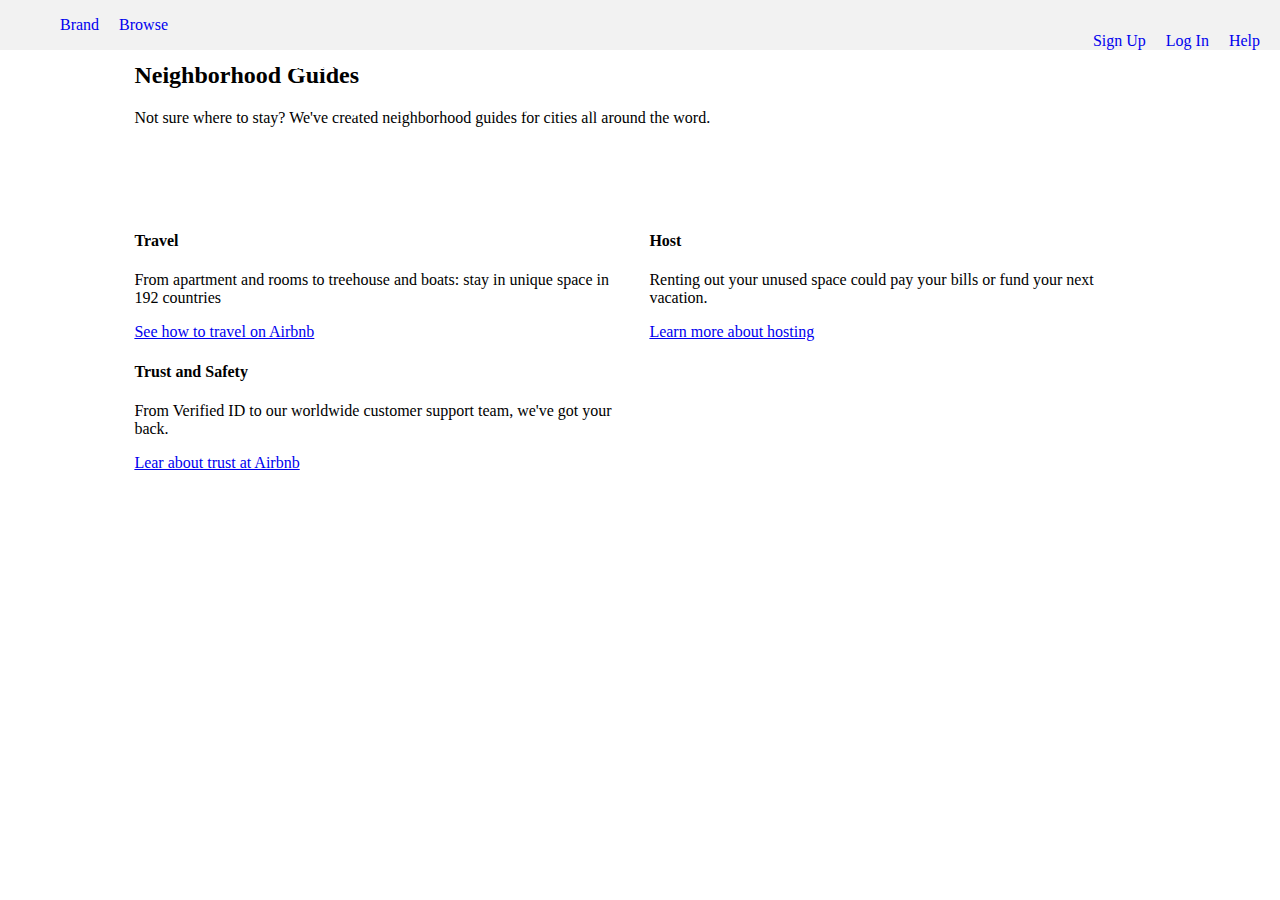
==== index.htm @ 91d798dd "init project" ====
<!DOCTYPE html>
<html lang="en">

<head>
    <meta charset="UTF-8">
    <meta http-equiv="X-UA-Compatible" content="IE=edge">
    <meta name="viewport" content="width=device-width, initial-scale=1.0">
    <title>Document</title>
</head>
<link rel="stylesheet" href="style.css">
<body>
    <div id="menu">
        <ul id="left">
            <li> <a href="#">Brand</a></li>
            <li> <a href="#">Browse</a></li>

        </ul>
        <ul id="right">
            <li> <a href="register.htm">Sign Up</a> </li>
            <li> <a href="login.htm">Log In</a> </li>
            <li> <a href="#">Help</a> </li>
        </ul>
    </div>
    <div id="panner">
        <div id="text">
            <h1>Find a place to stay.</h1>
            <p>Rent from people in over 34,000 cities and 192 countries</p>
        </div>
        <img id="img-panner" src=" https://s3.amazonaws.com/codecademy-content/courses/ltp/img/lodging.png" alt="">
    </div>
    <div id="body">
        <h2>Neighborhood Guides</h2>
        <p>Not sure where to stay? We've created neighborhood guides for cities all around the word.</p>
        <div id="row1">
            <img width="360px" src="https://s3.amazonaws.com/codecademy-content/courses/ltp/img/mexico-city.png"
                alt=""><br><br>
            <img width="360px" src="https://s3.amazonaws.com/codecademy-content/courses/ltp/img/ny.png" alt=""><br>
        </div>
        <div id="row2">
            <img width="360px" src="https://s3.amazonaws.com/codecademy-content/courses/ltp/img/tokyo.png" alt=""><br><br>
            <img width="360px" src="https://s3.amazonaws.com/codecademy-content/courses/ltp/img/paris.png" alt=""><br>
        </div>
        <div id="row3">
            <img width="360px" src="https://s3.amazonaws.com/codecademy-content/courses/ltp/img/invite.png" alt="">
        </div>
    </div>
    <div id="footer" class="row">
        <div id="footer1">
            <h4>Travel</h4>
            <p>From apartment and rooms to treehouse and boats: stay in unique space in 192 countries</p>
            <a href="#">See how to travel on Airbnb</a>
        </div>
        <div id="footer2">
            <h4>Host</h4>
            <p>Renting out your unused space could pay your bills or  fund your next vacation.</p>
            <a href="#">Learn more about hosting</a>
        </div>
        <div id="footer3" >
            <h4>Trust and Safety</h4>
            <p>From Verified ID to our worldwide customer support team, we've got your back.</p>
            <a href="#">Lear about trust at Airbnb</a>
        </div>
    </div>
</body>

</html>
---- style.css ----
* {

    box-sizing: border-box;
  
  }
  [class*="col-"] {
    width: 100%;
  }
  @media only screen and (min-width: 768px) {
    .col-1 {width: 8.33%;}
    .col-2 {width: 16.66%;}
    .col-3 {width: 25%;}
    .col-4 {width: 33.33%;}
    .col-5 {width: 41.66%;}
    .col-6 {width: 50%;}
    .col-7 {width: 58.33%;}
    .col-8 {width: 66.66%;}
    .col-9 {width: 75%;}
    .col-10 {width: 83.33%;}
    .col-11 {width: 91.66%;}
    .col-12 {width: 100%;}
  }
  @media only screen and (min-width: 922px) {
    .col-s-1 {width: 8.33%;}
    .col-s-2 {width: 16.66%;}
    .col-s-3 {width: 25%;}
    .col-s-4 {width: 33.33%;}
    .col-s-5 {width: 41.66%;}
    .col-s-6 {width: 50%;}
    .col-s-7 {width: 58.33%;}
    .col-s-8 {width: 66.66%;}
    .col-s-9 {width: 75%;}
    .col-s-10 {width: 83.33%;}
    .col-s-11 {width: 91.66%;}
    .col-s-12 {width: 100%;}
  }
ul li {
    list-style: none;
    float: left;
    margin-left: 20px;
}

ul li a {
    text-decoration: none;
}
#menu {
    width: 100%;
    height: 50px;
    background-color: #f2f2f2;
    position: fixed;
    top: 0;
    left: 0;
    z-index: 999;
    ma
}
#right {
    float: right;
    margin-right: 20px;
}

#img-panner {
    margin-top: 30px;
    margin-left: 180px;

}

#panner {
    position: relative;
}

#text {
    position: absolute;
    color: #fff;
    top: 30%;
    left: 20%;
}

#body {
   margin-left: 10%;
}

#row1 {
    float: left;
    margin-right: 20px;
}

#row2 {
    float: left;
    margin-right: 20px;

}
#footer{
    margin-top: 50px;
   margin-left: 10%;

}
#footer1{
    float: left;
    margin-right: 15px;
    width: 500px;
}
#footer2{
    float: left;
    margin-right: 15px;
    width: 500px;

}
#footer3{
    float: left;
    margin-right: 15px;
    width: 500px;

}
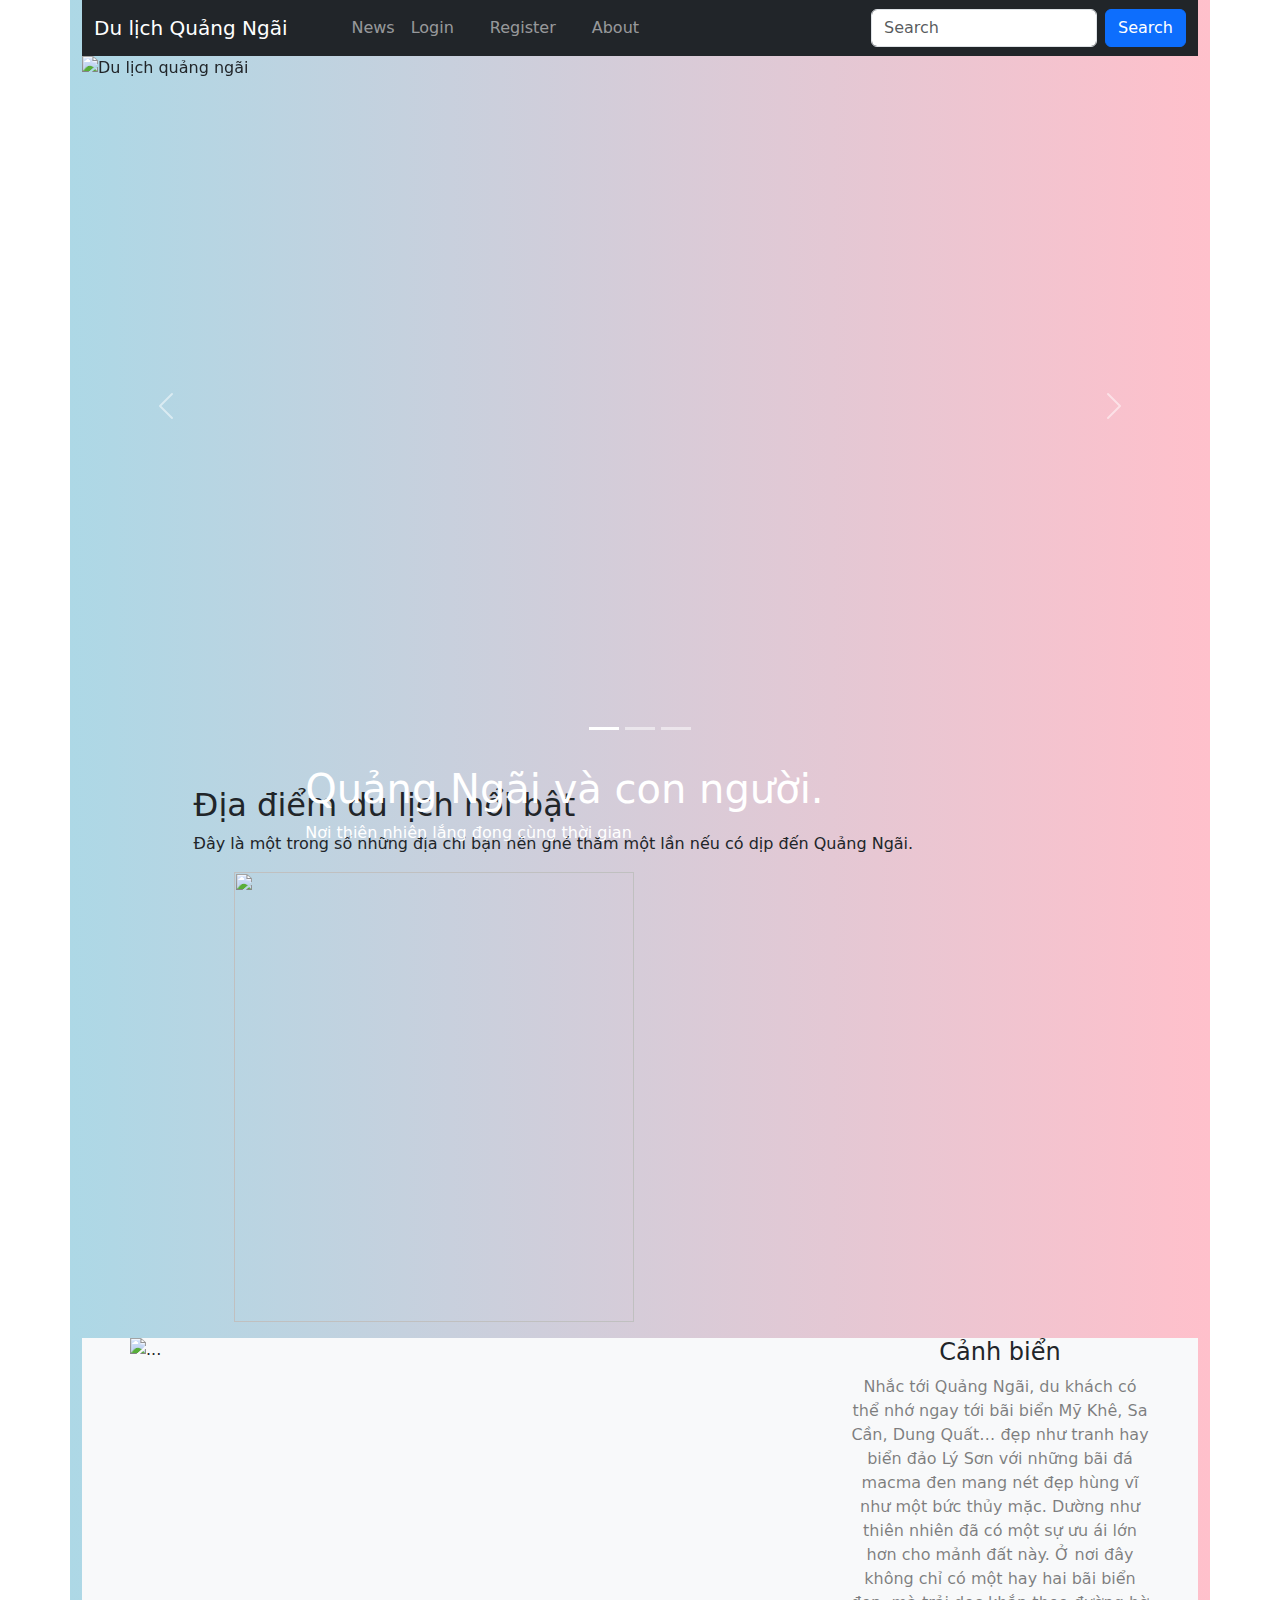
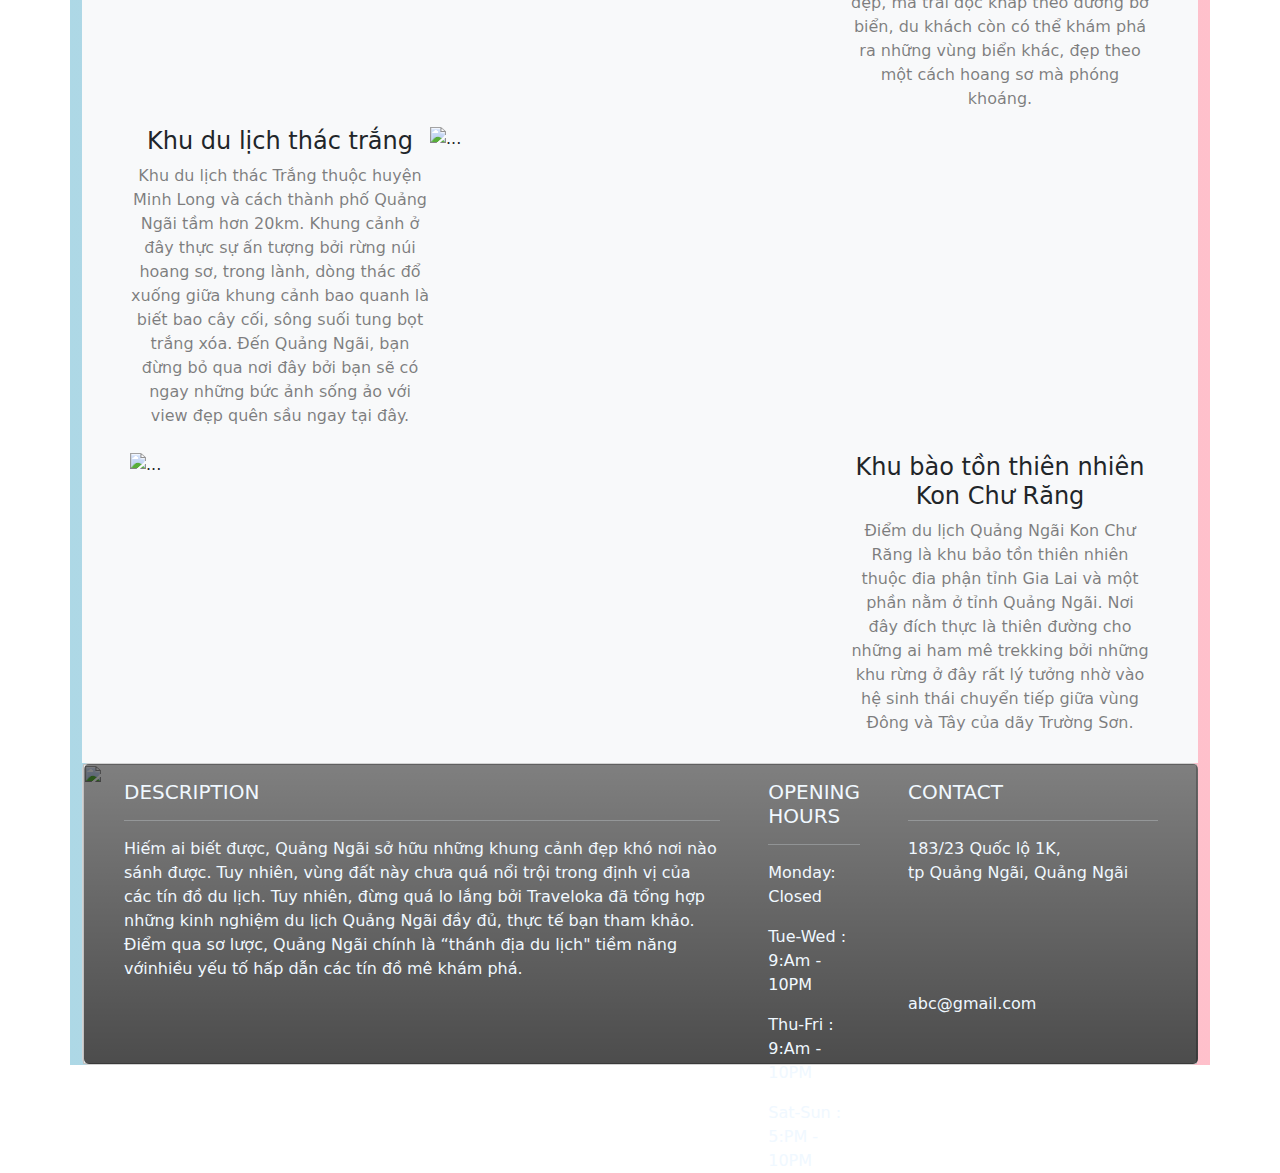
==== commit f8b5e1b1: "ok" ====
--- a/index.htm
+++ b/index.htm
@@ -6,61 +6,218 @@
     <meta http-equiv="X-UA-Compatible" content="IE=edge">
     <meta name="viewport" content="width=device-width, initial-scale=1.0">
     <title>Document</title>
+    <link rel="stylesheet" href="https://cdnjs.cloudflare.com/ajax/libs/font-awesome/6.1.1/css/all.min.css" integrity="sha512-KfkfwYDsLkIlwQp6LFnl8zNdLGxu9YAA1QvwINks4PhcElQSvqcyVLLD9aMhXd13uQjoXtEKNosOWaZqXgel0g==" crossorigin="anonymous" referrerpolicy="no-referrer" />
+    <link href="https://cdn.jsdelivr.net/npm/bootstrap@5.1.3/dist/css/bootstrap.min.css" rel="stylesheet">
+    <script src="https://cdn.jsdelivr.net/npm/bootstrap@5.1.3/dist/js/bootstrap.bundle.min.js"></script>
+    <meta name="google-site-verification" content="Sgm8UNZdfaygU3gzTI-pLdXJlkpY30Rg9vvi_wP6a4U" />
+    <!-- Global site tag (gtag.js) - Google Analytics -->
+    <script async src="https://www.googletagmanager.com/gtag/js?id=G-XXP3CM831B"></script>
+    <script>
+        window.dataLayer = window.dataLayer || [];
+
+        function gtag() {
+            dataLayer.push(arguments);
+        }
+        gtag('js', new Date());
+
+        gtag('config', 'G-XXP3CM831B');
+    </script>
+    <!-- Messenger Chat Plugin Code -->
+    <div id="fb-root"></div>
+
+    <!-- Your Chat Plugin code -->
+    <div id="fb-customer-chat" class="fb-customerchat">
+    </div>
+
+    <script>
+        var chatbox = document.getElementById('fb-customer-chat');
+        chatbox.setAttribute("page_id", "107654771903775");
+        chatbox.setAttribute("attribution", "biz_inbox");
+    </script>
+
+    <!-- Your SDK code -->
+    <script>
+        window.fbAsyncInit = function () {
+            FB.init({
+                xfbml: true,
+                version: 'v13.0'
+            });
+        };
+
+        (function (d, s, id) {
+            var js, fjs = d.getElementsByTagName(s)[0];
+            if (d.getElementById(id)) return;
+            js = d.createElement(s);
+            js.id = id;
+            js.src = 'https://connect.facebook.net/en_US/sdk/xfbml.customerchat.js';
+            fjs.parentNode.insertBefore(js, fjs);
+        }(document, 'script', 'facebook-jssdk'));
+    </script>
+    <link rel="stylesheet" href="style.css">
 </head>
-<link rel="stylesheet" href="style.css">
-<body>
-    <div id="menu">
-        <ul id="left">
-            <li> <a href="#">Brand</a></li>
-            <li> <a href="#">Browse</a></li>
-
-        </ul>
-        <ul id="right">
-            <li> <a href="register.htm">Sign Up</a> </li>
-            <li> <a href="login.htm">Log In</a> </li>
-            <li> <a href="#">Help</a> </li>
-        </ul>
-    </div>
+
+<body >
+  <div class="container" style="background-image: linear-gradient(to right,lightblue,pink);">
+    <nav class="navbar navbar-expand-sm navbar-dark bg-dark">
+        <div class="container-fluid">
+          <a class="navbar-brand" href="javascript:void(0)">Du lịch Quảng Ngãi</a>
+          <button class="navbar-toggler" type="button" data-bs-toggle="collapse" data-bs-target="#mynavbar">
+            <span class="navbar-toggler-icon"></span>
+          </button>
+          <div class="collapse navbar-collapse" id="mynavbar">
+            <ul class="navbar-nav me-auto">
+              <li class="nav-item">
+                <li class="nav-item">
+                  <a class="nav-link" href="news.html">News</a>
+                </li>
+                <a class="nav-link" href="login.htm">Login</a>
+              </li>
+              <li class="nav-item">
+                <a class="nav-link" href="register.htm">Register</a>
+              </li>
+              <li class="nav-item">
+                <a class="nav-link" href="about.htm">About</a>
+              </li>
+            </ul>
+            <form class="d-flex">
+              <input class="form-control me-2" type="text" placeholder="Search">
+              <button class="btn btn-primary" type="button">Search</button>
+            </form>
+          </div>
+        </div>
+      </nav>
+    <!-- Carousel -->
+<div id="demo" class="carousel slide" data-bs-ride="carousel">
+
+    <!-- Indicators/dots -->
+    <div class="carousel-indicators">
+      <button type="button" data-bs-target="#demo" data-bs-slide-to="0" class="active"></button>
+      <button type="button" data-bs-target="#demo" data-bs-slide-to="1"></button>
+      <button type="button" data-bs-target="#demo" data-bs-slide-to="2"></button>
+    </div>
+  
+    <!-- The slideshow/carousel -->
+    <div class="carousel-inner">
+      <div class="carousel-item active">
+        <img height="700px" width="1000px" src="https://khongsolac.com/wp-content/uploads/2019/10/dia-diem-du-lich-quang-ngai-25.jpg" alt="Du lịch quảng ngãi" class="d-block w-100">
+      </div>
+      <div class="carousel-item">
+        <img height="700px" width="1000px"src="https://media.truyenhinhdulich.vn/upload/news/3202_quang_ngai_khai_thac_loi_the_tu_du_lich_cong_dong_06153806032019.jpg" alt="Du lịch quảng ngãi" class="d-block w-100">
+      </div>
+      <div class="carousel-item">
+        <img height="700px" width="1000px"src="https://cdn3.ivivu.com/2016/11/du-lich-quang-ngai-ivivu-2.jpg" alt="Du lịch quảng ngãi" class="d-block w-100">
+      </div>
+    </div>
+  
+    <!-- Left and right controls/icons -->
+    <button class="carousel-control-prev" type="button" data-bs-target="#demo" data-bs-slide="prev">
+      <span class="carousel-control-prev-icon"></span>
+    </button>
+    <button class="carousel-control-next" type="button" data-bs-target="#demo" data-bs-slide="next">
+      <span class="carousel-control-next-icon"></span>
+    </button>
+  </div>
+  
     <div id="panner">
         <div id="text">
-            <h1>Find a place to stay.</h1>
-            <p>Rent from people in over 34,000 cities and 192 countries</p>
-        </div>
-        <img id="img-panner" src=" https://s3.amazonaws.com/codecademy-content/courses/ltp/img/lodging.png" alt="">
+            <h1>Quảng Ngãi và con người.</h1>
+            <p>Nơi thiên nhiên lắng đọng cùng thời gian</p>
+        </div>
+        <img id="img-panner" src=" https://topquangngai.vn/wp-content/uploads/2021/09/canh-dep-quang-ngai-nhin-tu-tren-cao-Cau-Tre-Xom-Lan-Quang-Ngai-VnExpress_1562727563_VnEx.jpg" alt="">
     </div>
     <div id="body">
-        <h2>Neighborhood Guides</h2>
-        <p>Not sure where to stay? We've created neighborhood guides for cities all around the word.</p>
+        <h2>Địa điểm du lịch nổi bật</h2>
+        <p>Đây là một trong số những địa chỉ bạn nên ghé thăm một lần nếu có dịp đến Quảng Ngãi.</p>
         <div id="row1">
-            <img width="360px" src="https://s3.amazonaws.com/codecademy-content/courses/ltp/img/mexico-city.png"
+            <img width="360px" src="https://nld.mediacdn.vn/2020/6/11/3-159184892001785313399.jpg"
                 alt=""><br><br>
-            <img width="360px" src="https://s3.amazonaws.com/codecademy-content/courses/ltp/img/ny.png" alt=""><br>
+            <img width="360px" src="https://vivulyson.com/uploads/images/blog/xem-an-choi/35/Top-5-diem-den-du-lich-Quang-Ngai-nhat-dinh-phai-den-mot-lan-02.jpg" alt=""><br>
         </div>
         <div id="row2">
-            <img width="360px" src="https://s3.amazonaws.com/codecademy-content/courses/ltp/img/tokyo.png" alt=""><br><br>
-            <img width="360px" src="https://s3.amazonaws.com/codecademy-content/courses/ltp/img/paris.png" alt=""><br>
+            <img width="360px" src="https://top10quangngai.vn/wp-content/uploads/2021/06/danh-lam-thang-canh-quang-ngai-3_optimized.jpg"
+                alt=""><br><br>
+            <img width="360px" src="https://vivulyson.com/uploads/images/blog/vi-vu/dia-diem-du-lich-quang-ngai18.jpg" alt=""><br>
         </div>
         <div id="row3">
-            <img width="360px" src="https://s3.amazonaws.com/codecademy-content/courses/ltp/img/invite.png" alt="">
-        </div>
-    </div>
-    <div id="footer" class="row">
-        <div id="footer1">
-            <h4>Travel</h4>
-            <p>From apartment and rooms to treehouse and boats: stay in unique space in 192 countries</p>
-            <a href="#">See how to travel on Airbnb</a>
-        </div>
-        <div id="footer2">
-            <h4>Host</h4>
-            <p>Renting out your unused space could pay your bills or  fund your next vacation.</p>
-            <a href="#">Learn more about hosting</a>
-        </div>
-        <div id="footer3" >
-            <h4>Trust and Safety</h4>
-            <p>From Verified ID to our worldwide customer support team, we've got your back.</p>
-            <a href="#">Lear about trust at Airbnb</a>
-        </div>
-    </div>
+            <img width="400px" height="450px" src="https://www.chudu24.com/wp-content/uploads/2017/09/4-86.jpg" alt="">
+        </div>
+       
+    </div>
+      <div class="px-4 px-lg-5 mt-3 bg-light">
+          <!-- Featured Project Row-->
+          <div class="d-flex mt-3">
+                  <img width="720px" height="310px"  src="https://tranhtreotuonghanoi.com/wp-content/uploads/2020/06/cac-mau-tranh-phong-canh-dep-que-huong-quang-ngai.jpg" alt="..." />
+                  <div class="text-center text-lg-left">
+                      <h4>Cảnh biển</h4>
+                      <p class="text-black-50 mb-0">Nhắc tới Quảng Ngãi, du khách có thể nhớ ngay tới bãi biển Mỹ Khê, Sa Cần, Dung Quất… đẹp như tranh hay biển đảo Lý Sơn với những bãi đá macma đen mang nét đẹp hùng vĩ như một bức thủy mặc. Dường như thiên nhiên đã có một sự ưu ái lớn hơn cho mảnh đất này. Ở nơi đây không chỉ có một hay hai bãi biển đẹp, mà trải dọc khắp theo đường bờ biển, du khách còn có thể khám phá ra những vùng biển khác, đẹp theo một cách hoang sơ mà phóng khoáng.</p>
+                  </div>
+          </div>
+          <div class="d-flex mt-3">
+            <div class="text-center text-lg-left">
+              <h4>Khu du lịch thác trắng</h4>
+              <p class="text-black-50 mb-0">Khu du lịch thác Trắng thuộc huyện Minh Long và cách thành phố Quảng Ngãi tầm hơn 20km. Khung cảnh ở đây thực sự ấn tượng bởi rừng núi hoang sơ, trong lành, dòng thác đổ xuống giữa khung cảnh bao quanh là biết bao cây cối, sông suối tung bọt trắng xóa. Đến Quảng Ngãi, bạn đừng bỏ qua nơi đây bởi bạn sẽ có ngay những bức ảnh sống ảo với view đẹp quên sầu ngay tại đây.
+
+              </p>
+            </div>
+            <img  width="720px" height="310px"  src="https://cdn.vntrip.vn/cam-nang/wp-content/uploads/2017/09/thac-minh-long.jpg" alt="..." />
+          </div>
+          <div class="d-flex mt-3">
+                  <img  width="720px" height="310px"  src="https://cdn.vntrip.vn/cam-nang/wp-content/uploads/2017/11/ly-son-2-e1509706909494.jpg" alt="..." />
+                  <div class="text-center text-lg-left">
+                      <h4>Khu bào tồn thiên nhiên Kon Chư Răng</h4>
+                      <p class="text-black-50 mb-0">Điểm du lịch Quảng Ngãi Kon Chư Răng là khu bảo tồn thiên nhiên thuộc đia phận tỉnh Gia Lai và một phần nằm ở tỉnh Quảng Ngãi. Nơi đây đích thực là thiên đường cho những ai ham mê trekking bởi những khu rừng ở đây rất lý tưởng nhờ vào hệ sinh thái chuyển tiếp giữa vùng Đông và Tây của dãy Trường Sơn.</p>
+                  </div>
+          </div>
+          
+      </div>
+    <div  id="footer ">
+        <div class="card">
+            <img class="w-100 " height="300px" src="https://gotour.com.vn/wp-content/uploads/2021/04/Ganh-Yen-Binh-Son.jpg">
+    
+            <div class="d-flex card-img-overlay " style="background-image: linear-gradient(rgba(0,0,0,0.5),rgba(0,0,0,0.7));height: inherit;width:100%;margin-left: 1px;">
+                <div class="mx-4" style="color: aliceblue;">
+                    <h5>DESCRIPTION</h5>
+                    <hr size="3px" color="white">
+                    <p style="color: aliceblue;">Hiếm ai biết được, Quảng Ngãi sở hữu 
+                        những khung cảnh đẹp khó nơi nào sánh được. Tuy nhiên, vùng đất này chưa quá 
+                        nổi trội trong định vị của các tín đồ du lịch. Tuy nhiên, đừng quá lo lắng bởi 
+                        Traveloka đã tổng hợp những kinh nghiệm du lịch Quảng Ngãi đầy đủ, thực tế bạn tham khảo. Điểm qua sơ lược,
+                         Quảng Ngãi chính là “thánh địa du lịch" tiềm năng vớinhiều yếu tố hấp dẫn các tín đồ mê khám phá.
+                    </p>
+                </div>
+    
+                <div class="mx-4 " style="color: aliceblue;">
+                    <h5>OPENING HOURS</h5>
+                    <hr size="3px" color="white">
+                    <p style="color: aliceblue;"><span class="text-color">Monday: </span>Closed</p>
+                    <p style="color: aliceblue;"><span class="text-color">Tue-Wed :</span> 9:Am - 10PM</p>
+                    <p style="color: aliceblue;"><span class="text-color">Thu-Fri :</span> 9:Am - 10PM</p>
+                    <p style="color: aliceblue;"><span class="text-color">Sat-Sun :</span> 5:PM - 10PM</p>
+                </div>
+                
+    
+                <div class="mx-4 " style="color: aliceblue;">
+                    <h5>CONTACT</h5>
+                    <hr size="3px" color="white">
+    
+                    <div>
+                        <i class="fas fa-home mb-2"></i>
+                        183/23 Quốc lộ 1K,<br>tp Quảng Ngãi, Quảng Ngãi
+                    </div>
+                    <iframe src="https://www.google.com/maps/embed?pb=!1m18!1m12!1m3!1d3918.0559644187097!2d106.76812301462361!3d10.883348092249054!2m3!1f0!2f0!3f0!3m2!1i1024!2i768!4f13.1!3m3!1m2!1s0x3174d862ab519f51%3A0xc097ba6ae9a81d67!2zMTgzIFF14buRYyBs4buZIDFLLCBMaW5oIFh1w6JuLCBUaOG7pyDEkOG7qWMsIFRow6BuaCBwaOG7kSBI4buTIENow60gTWluaCwgVmlldG5hbQ!5e0!3m2!1sen!2s!4v1625977697337!5m2!1sen!2s" width="250" height="100" style="border:0;" allowfullscreen="" loading="lazy"></iframe>
+                    <br>
+                    <div>
+                        <i class="fas fa-envelope mt-2"></i>
+                        abc@gmail.com
+                    </div>
+                    <br>
+                </div>
+    
+               
+            </div>
+        </div>
+    </div>
+  </div>
 </body>
 
 </html>--- a/style.css
+++ b/style.css
@@ -47,11 +47,10 @@
     width: 100%;
     height: 50px;
     background-color: #f2f2f2;
-    position: fixed;
     top: 0;
     left: 0;
     z-index: 999;
-    ma
+    
 }
 #right {
     float: right;
@@ -60,8 +59,7 @@
 
 #img-panner {
     margin-top: 30px;
-    margin-left: 180px;
-
+    width: 100%;
 }
 
 #panner {
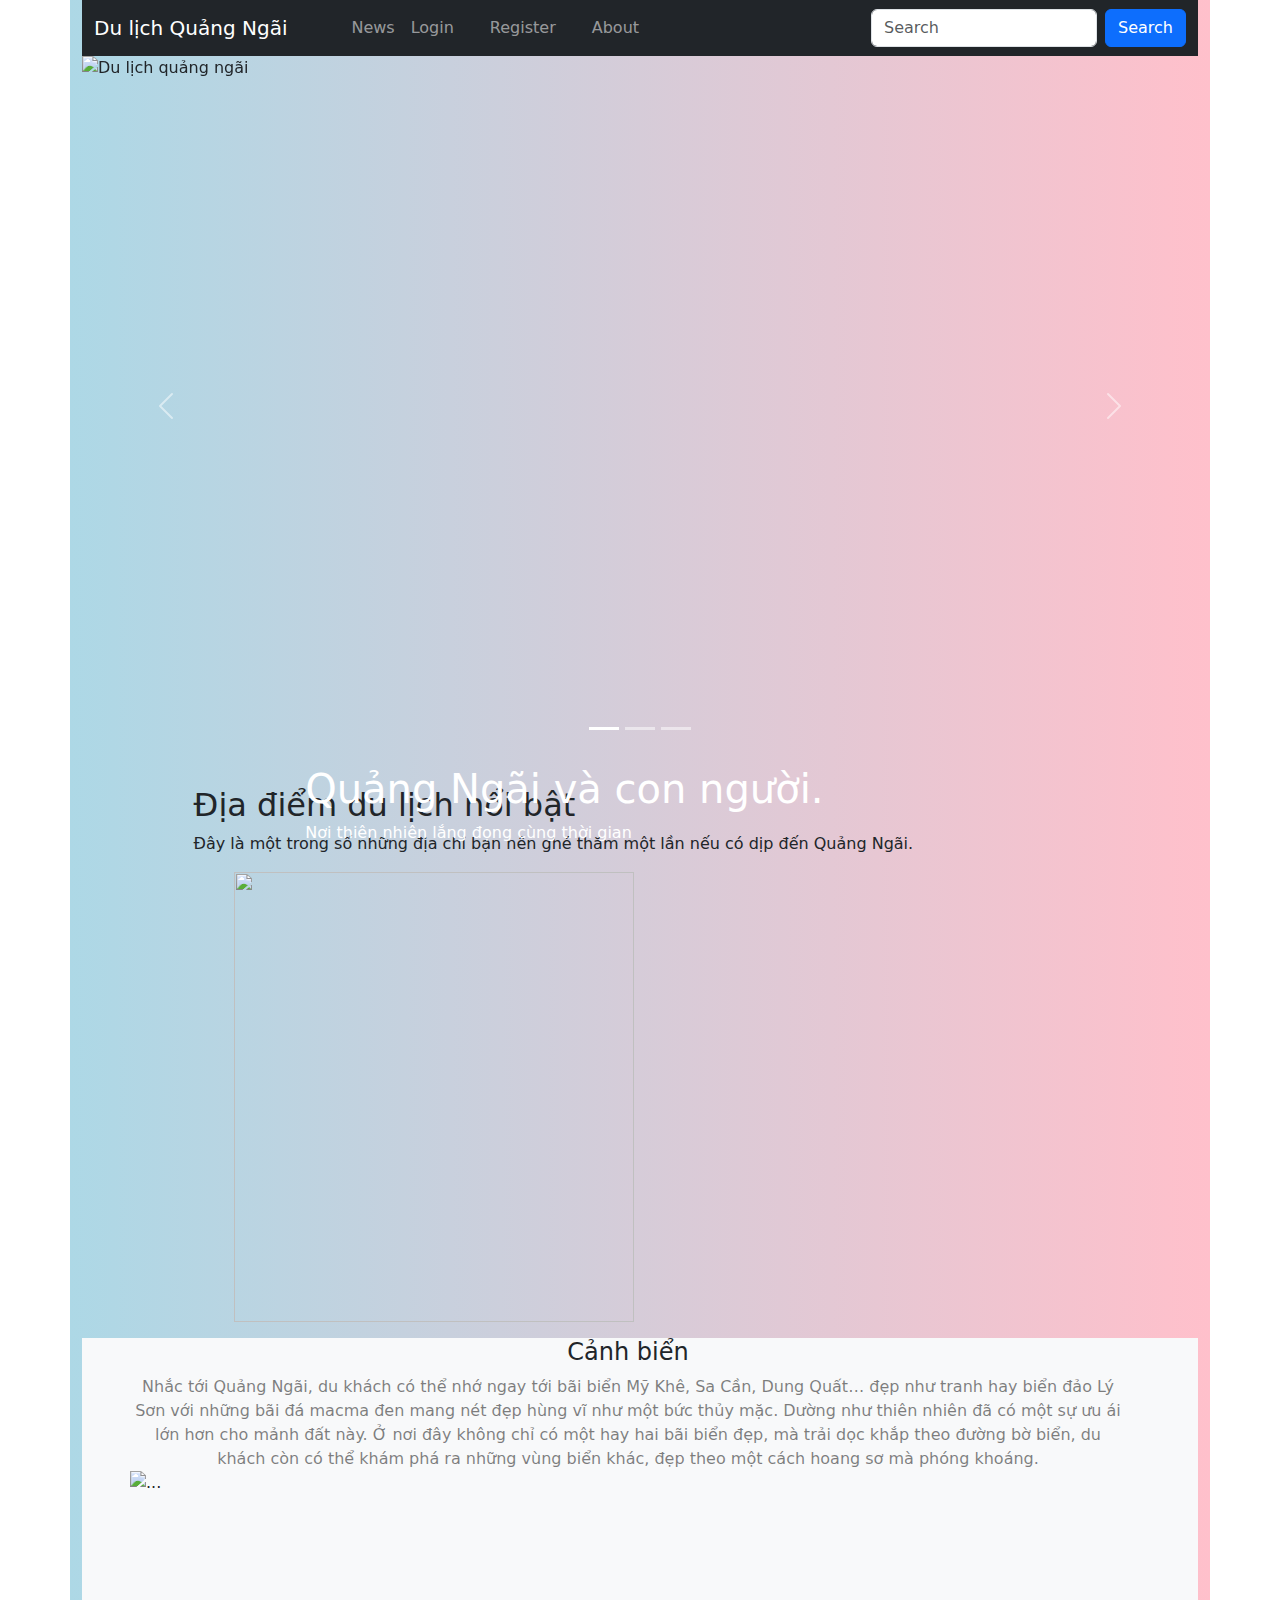
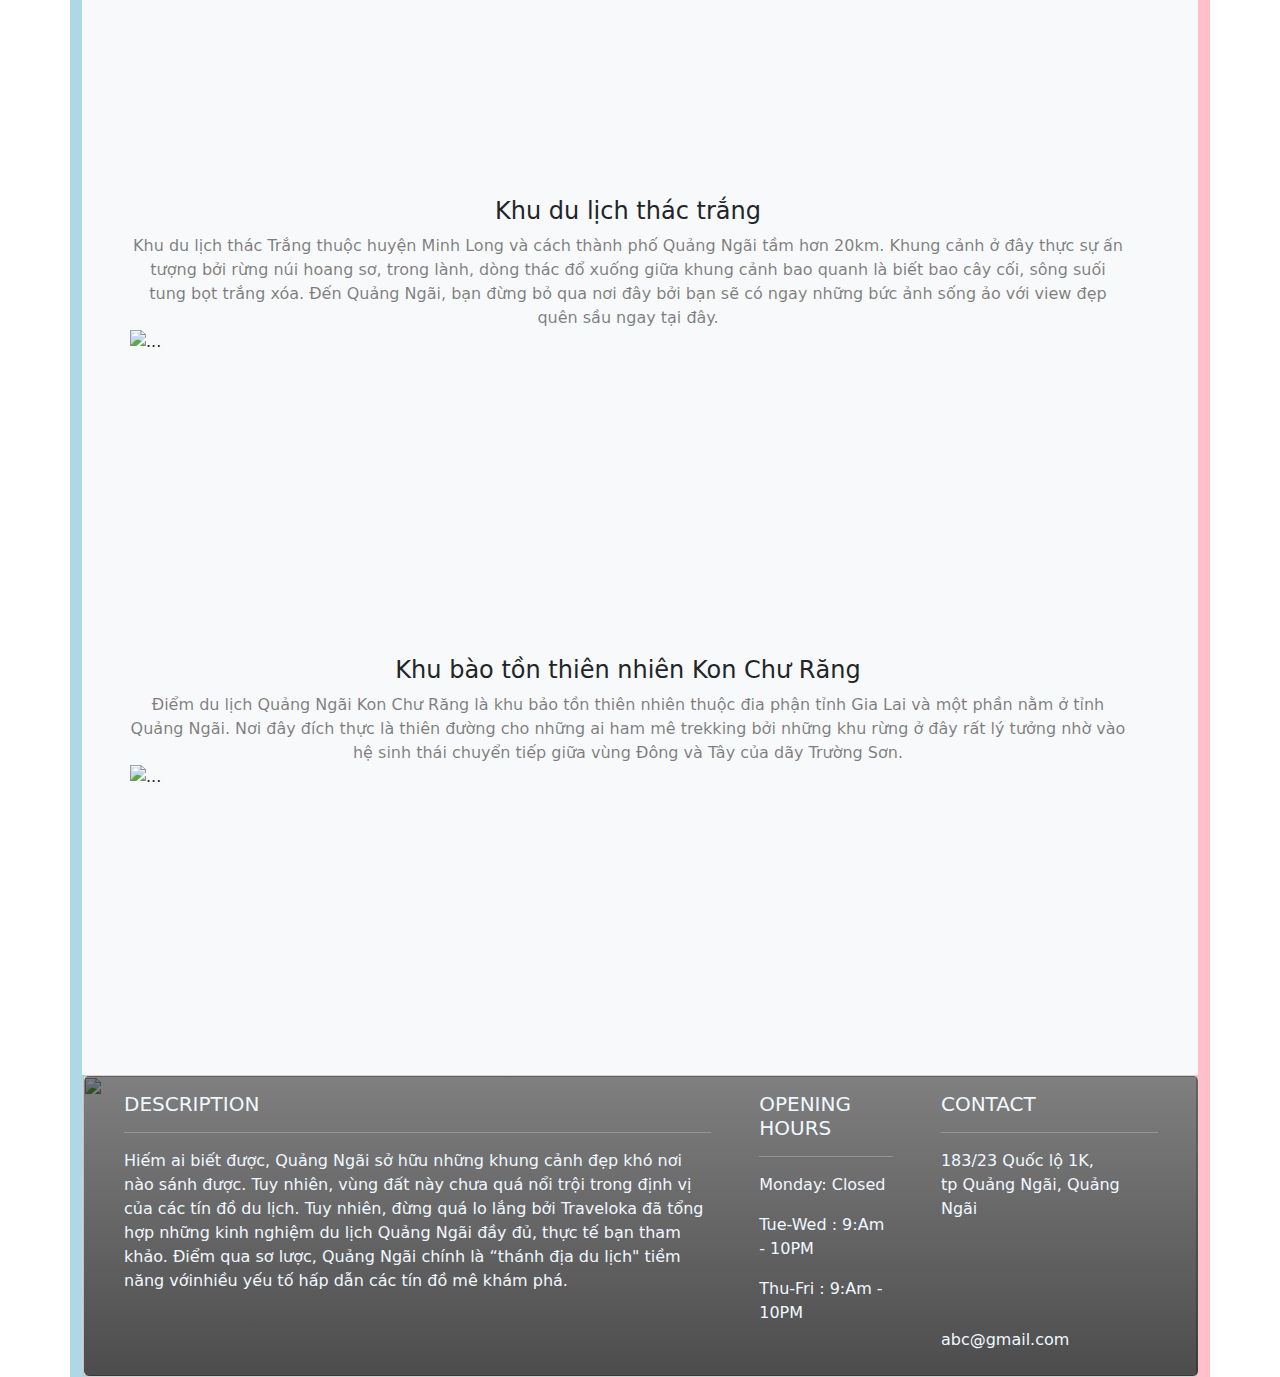
==== commit f4dc978c: "ok2" ====
--- a/index.htm
+++ b/index.htm
@@ -99,13 +99,16 @@
     <!-- The slideshow/carousel -->
     <div class="carousel-inner">
       <div class="carousel-item active">
-        <img height="700px" width="1000px" src="https://khongsolac.com/wp-content/uploads/2019/10/dia-diem-du-lich-quang-ngai-25.jpg" alt="Du lịch quảng ngãi" class="d-block w-100">
+        <img height="700px" width="1000px" src="https://khongsolac.com/wp-content/uploads/2019/10/dia-diem-du-lich-quang-ngai-25.jpg"
+         alt="Du lịch quảng ngãi" class="d-block w-100">
       </div>
       <div class="carousel-item">
-        <img height="700px" width="1000px"src="https://media.truyenhinhdulich.vn/upload/news/3202_quang_ngai_khai_thac_loi_the_tu_du_lich_cong_dong_06153806032019.jpg" alt="Du lịch quảng ngãi" class="d-block w-100">
+        <img height="700px" width="1000px"src="https://media.truyenhinhdulich.vn/upload/news/3202_quang_ngai_khai_thac_loi_the_tu_du_lich_cong_dong_06153806032019.jpg"
+         alt="Du lịch quảng ngãi" class="d-block w-100">
       </div>
       <div class="carousel-item">
-        <img height="700px" width="1000px"src="https://cdn3.ivivu.com/2016/11/du-lich-quang-ngai-ivivu-2.jpg" alt="Du lịch quảng ngãi" class="d-block w-100">
+        <img height="700px" width="1000px"src="https://cdn3.ivivu.com/2016/11/du-lich-quang-ngai-ivivu-2.jpg"
+         alt="Du lịch quảng ngãi" class="d-block w-100">
       </div>
     </div>
   
@@ -145,28 +148,28 @@
     </div>
       <div class="px-4 px-lg-5 mt-3 bg-light">
           <!-- Featured Project Row-->
-          <div class="d-flex mt-3">
-                  <img width="720px" height="310px"  src="https://tranhtreotuonghanoi.com/wp-content/uploads/2020/06/cac-mau-tranh-phong-canh-dep-que-huong-quang-ngai.jpg" alt="..." />
-                  <div class="text-center text-lg-left">
-                      <h4>Cảnh biển</h4>
-                      <p class="text-black-50 mb-0">Nhắc tới Quảng Ngãi, du khách có thể nhớ ngay tới bãi biển Mỹ Khê, Sa Cần, Dung Quất… đẹp như tranh hay biển đảo Lý Sơn với những bãi đá macma đen mang nét đẹp hùng vĩ như một bức thủy mặc. Dường như thiên nhiên đã có một sự ưu ái lớn hơn cho mảnh đất này. Ở nơi đây không chỉ có một hay hai bãi biển đẹp, mà trải dọc khắp theo đường bờ biển, du khách còn có thể khám phá ra những vùng biển khác, đẹp theo một cách hoang sơ mà phóng khoáng.</p>
-                  </div>
-          </div>
-          <div class="d-flex mt-3">
+          <div class="row mt-3 col-sm-12">
+            <div class="text-center text-lg-left">
+              <h4>Cảnh biển</h4>
+              <p class="text-black-50 mb-0">Nhắc tới Quảng Ngãi, du khách có thể nhớ ngay tới bãi biển Mỹ Khê, Sa Cần, Dung Quất… đẹp như tranh hay biển đảo Lý Sơn với những bãi đá macma đen mang nét đẹp hùng vĩ như một bức thủy mặc. Dường như thiên nhiên đã có một sự ưu ái lớn hơn cho mảnh đất này. Ở nơi đây không chỉ có một hay hai bãi biển đẹp, mà trải dọc khắp theo đường bờ biển, du khách còn có thể khám phá ra những vùng biển khác, đẹp theo một cách hoang sơ mà phóng khoáng.</p>
+            </div>
+            <img width="50%" height="310px"  src="https://cdn.vntrip.vn/cam-nang/wp-content/uploads/2017/11/ly-son-1-e1509706803776.jpg" alt="..." />
+          </div>
+          <div class="row mt-3 col-sm-12">
             <div class="text-center text-lg-left">
               <h4>Khu du lịch thác trắng</h4>
               <p class="text-black-50 mb-0">Khu du lịch thác Trắng thuộc huyện Minh Long và cách thành phố Quảng Ngãi tầm hơn 20km. Khung cảnh ở đây thực sự ấn tượng bởi rừng núi hoang sơ, trong lành, dòng thác đổ xuống giữa khung cảnh bao quanh là biết bao cây cối, sông suối tung bọt trắng xóa. Đến Quảng Ngãi, bạn đừng bỏ qua nơi đây bởi bạn sẽ có ngay những bức ảnh sống ảo với view đẹp quên sầu ngay tại đây.
 
               </p>
             </div>
-            <img  width="720px" height="310px"  src="https://cdn.vntrip.vn/cam-nang/wp-content/uploads/2017/09/thac-minh-long.jpg" alt="..." />
-          </div>
-          <div class="d-flex mt-3">
-                  <img  width="720px" height="310px"  src="https://cdn.vntrip.vn/cam-nang/wp-content/uploads/2017/11/ly-son-2-e1509706909494.jpg" alt="..." />
-                  <div class="text-center text-lg-left">
-                      <h4>Khu bào tồn thiên nhiên Kon Chư Răng</h4>
-                      <p class="text-black-50 mb-0">Điểm du lịch Quảng Ngãi Kon Chư Răng là khu bảo tồn thiên nhiên thuộc đia phận tỉnh Gia Lai và một phần nằm ở tỉnh Quảng Ngãi. Nơi đây đích thực là thiên đường cho những ai ham mê trekking bởi những khu rừng ở đây rất lý tưởng nhờ vào hệ sinh thái chuyển tiếp giữa vùng Đông và Tây của dãy Trường Sơn.</p>
-                  </div>
+            <img  width="50%" height="310px"  src="https://cdn.vntrip.vn/cam-nang/wp-content/uploads/2017/09/thac-minh-long.jpg" alt="..." />
+          </div>
+          <div class="row mt-3 col-sm-12">
+            <div class="text-center text-lg-left">
+              <h4>Khu bào tồn thiên nhiên Kon Chư Răng</h4>
+              <p class="text-black-50 mb-0">Điểm du lịch Quảng Ngãi Kon Chư Răng là khu bảo tồn thiên nhiên thuộc đia phận tỉnh Gia Lai và một phần nằm ở tỉnh Quảng Ngãi. Nơi đây đích thực là thiên đường cho những ai ham mê trekking bởi những khu rừng ở đây rất lý tưởng nhờ vào hệ sinh thái chuyển tiếp giữa vùng Đông và Tây của dãy Trường Sơn.</p>
+            </div>
+            <img  width="50%" height="310px"  src="https://cdn.vntrip.vn/cam-nang/wp-content/uploads/2017/11/ly-son-2-e1509706909494.jpg" alt="..." />
           </div>
           
       </div>
@@ -175,7 +178,7 @@
             <img class="w-100 " height="300px" src="https://gotour.com.vn/wp-content/uploads/2021/04/Ganh-Yen-Binh-Son.jpg">
     
             <div class="d-flex card-img-overlay " style="background-image: linear-gradient(rgba(0,0,0,0.5),rgba(0,0,0,0.7));height: inherit;width:100%;margin-left: 1px;">
-                <div class="mx-4" style="color: aliceblue;">
+                <div class="mx-4" style="color: aliceblue;width: 75%;">
                     <h5>DESCRIPTION</h5>
                     <hr size="3px" color="white">
                     <p style="color: aliceblue;">Hiếm ai biết được, Quảng Ngãi sở hữu 
@@ -192,7 +195,6 @@
                     <p style="color: aliceblue;"><span class="text-color">Monday: </span>Closed</p>
                     <p style="color: aliceblue;"><span class="text-color">Tue-Wed :</span> 9:Am - 10PM</p>
                     <p style="color: aliceblue;"><span class="text-color">Thu-Fri :</span> 9:Am - 10PM</p>
-                    <p style="color: aliceblue;"><span class="text-color">Sat-Sun :</span> 5:PM - 10PM</p>
                 </div>
                 
     
@@ -204,7 +206,7 @@
                         <i class="fas fa-home mb-2"></i>
                         183/23 Quốc lộ 1K,<br>tp Quảng Ngãi, Quảng Ngãi
                     </div>
-                    <iframe src="https://www.google.com/maps/embed?pb=!1m18!1m12!1m3!1d3918.0559644187097!2d106.76812301462361!3d10.883348092249054!2m3!1f0!2f0!3f0!3m2!1i1024!2i768!4f13.1!3m3!1m2!1s0x3174d862ab519f51%3A0xc097ba6ae9a81d67!2zMTgzIFF14buRYyBs4buZIDFLLCBMaW5oIFh1w6JuLCBUaOG7pyDEkOG7qWMsIFRow6BuaCBwaOG7kSBI4buTIENow60gTWluaCwgVmlldG5hbQ!5e0!3m2!1sen!2s!4v1625977697337!5m2!1sen!2s" width="250" height="100" style="border:0;" allowfullscreen="" loading="lazy"></iframe>
+                    <iframe src="https://www.google.com/maps/embed?pb=!1m18!1m12!1m3!1d3918.0559644187097!2d106.76812301462361!3d10.883348092249054!2m3!1f0!2f0!3f0!3m2!1i1024!2i768!4f13.1!3m3!1m2!1s0x3174d862ab519f51%3A0xc097ba6ae9a81d67!2zMTgzIFF14buRYyBs4buZIDFLLCBMaW5oIFh1w6JuLCBUaOG7pyDEkOG7qWMsIFRow6BuaCBwaOG7kSBI4buTIENow60gTWluaCwgVmlldG5hbQ!5e0!3m2!1sen!2s!4v1625977697337!5m2!1sen!2s" width="100%" height="100" style="border:0;" allowfullscreen="" loading="lazy"></iframe>
                     <br>
                     <div>
                         <i class="fas fa-envelope mt-2"></i>
